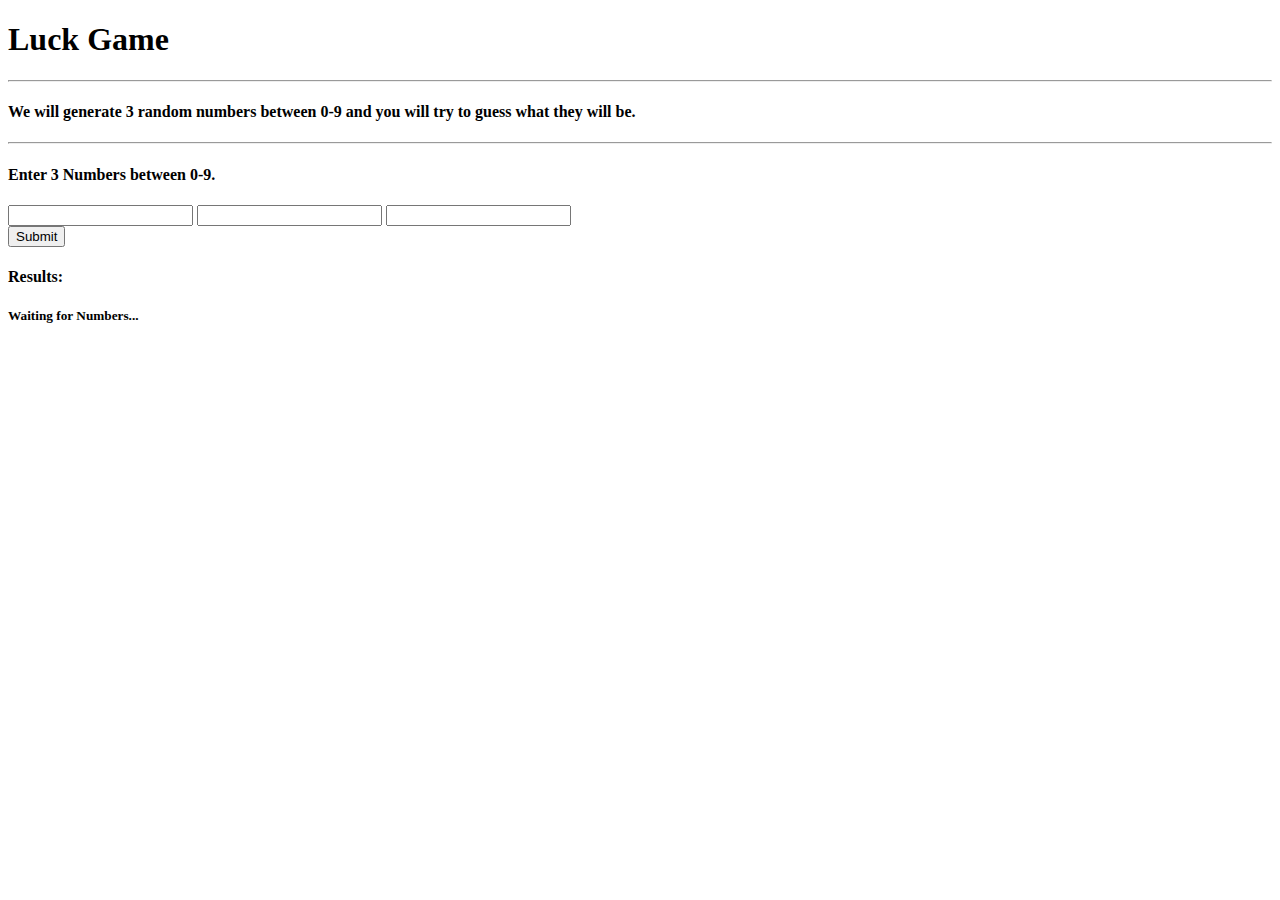
==== HW2/index.html @ 6f71bec4 "added index.html file" ====
<!DOCTYPE html>
<html lang="en">
<head>
        <meta cahrset="utf-8">
        <meta name="viewport" content="width=device-width, initial-scale=1, shrink-to-fit=no">
        <link rel="stylesheet" href="https://stackpath.bootstrapcdn.com/bootstrap/4.1.3/css/bootstrap.min.css" integrity="sha384-MCw98/SFnGE8fJT3GXwEOngsV7Zt27NXFoaoApmYm81iuXoPkFOJwJ8ERdknLPMO" crossorigin="anonymous">    
        <!--<link rel = "stylesheet" href = "css/styles.css">-->
        <title> Title</title>
</head>
<body>
    <container class="text-center">
        <h1>Luck Game</h1>
        <hr>
        <h4>We will generate 3 random numbers between 0-9 and you will try to guess what they will be.</h4>
        <hr>
        <h4>Enter 3 Numbers between 0-9.</h4>
        <form id="enter">
            <input name="num1" required="" type="text" maxlength=1>
            <input name="num2" required="" type="text" maxlength=1>
            <input name="num3" required="" type="text" maxlength=1>
            <br>
            <input type="submit" value="Submit">
        </form>
    </container>
    <h4>Results:</h4>
    <h5 id="anouncement">Waiting for Numbers...</h5>
    <div id="result">
        
        
    </div>
    <script src="https://ajax.aspnetcdn.com/ajax/jQuery/jquery-3.3.1.min.js"></script>
    <script src="logic.js"></script>
</body>
</html>
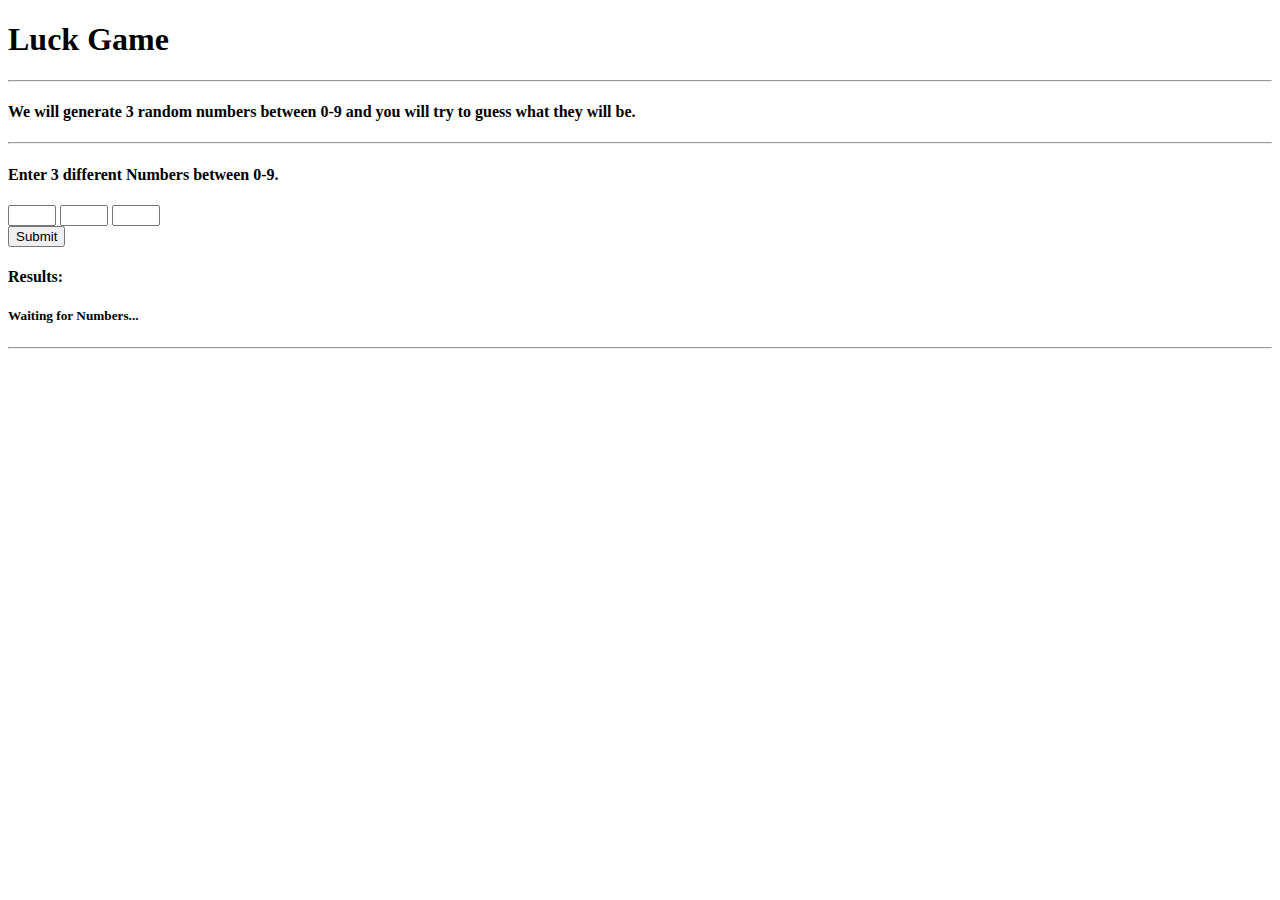
==== commit 907a3a08: "added classes and text" ====
--- a/HW2/index.html
+++ b/HW2/index.html
@@ -4,29 +4,30 @@
         <meta cahrset="utf-8">
         <meta name="viewport" content="width=device-width, initial-scale=1, shrink-to-fit=no">
         <link rel="stylesheet" href="https://stackpath.bootstrapcdn.com/bootstrap/4.1.3/css/bootstrap.min.css" integrity="sha384-MCw98/SFnGE8fJT3GXwEOngsV7Zt27NXFoaoApmYm81iuXoPkFOJwJ8ERdknLPMO" crossorigin="anonymous">    
-        <!--<link rel = "stylesheet" href = "css/styles.css">-->
-        <title> Title</title>
+        <link rel = "stylesheet" href = "styles.css">
+        <title> Luck Game</title>
 </head>
 <body>
-    <container class="text-center">
-        <h1>Luck Game</h1>
+    <div class= "container">
+        <div class="text-center">
+            <h1 id="title">Luck Game</h1>
+            <hr>
+            <h4>We will generate 3 random numbers between 0-9 and you will try to guess what they will be.</h4>
+            <hr>
+            <h4>Enter 3 different Numbers between 0-9.</h4>
+            <form id="enter">
+                <input name="num1" class="numin" required="" type="number" min="0" max = "9">
+                <input name="num2" class="numin" required="" type="number" min="0" max = "9">
+                <input name="num3" class="numin" required="" type="number" min="0" max = "9">
+                <br>
+                <input type="submit" value="Submit">
+            </form>
+        </div>
+        <h4>Results:</h4>
+        <h5 id="anouncement">Waiting for Numbers...</h5>
         <hr>
-        <h4>We will generate 3 random numbers between 0-9 and you will try to guess what they will be.</h4>
-        <hr>
-        <h4>Enter 3 Numbers between 0-9.</h4>
-        <form id="enter">
-            <input name="num1" required="" type="text" maxlength=1>
-            <input name="num2" required="" type="text" maxlength=1>
-            <input name="num3" required="" type="text" maxlength=1>
-            <br>
-            <input type="submit" value="Submit">
-        </form>
-    </container>
-    <h4>Results:</h4>
-    <h5 id="anouncement">Waiting for Numbers...</h5>
-    <div id="result">
-        
-        
+        <div id="result">     
+        </div>
     </div>
     <script src="https://ajax.aspnetcdn.com/ajax/jQuery/jquery-3.3.1.min.js"></script>
     <script src="logic.js"></script>
